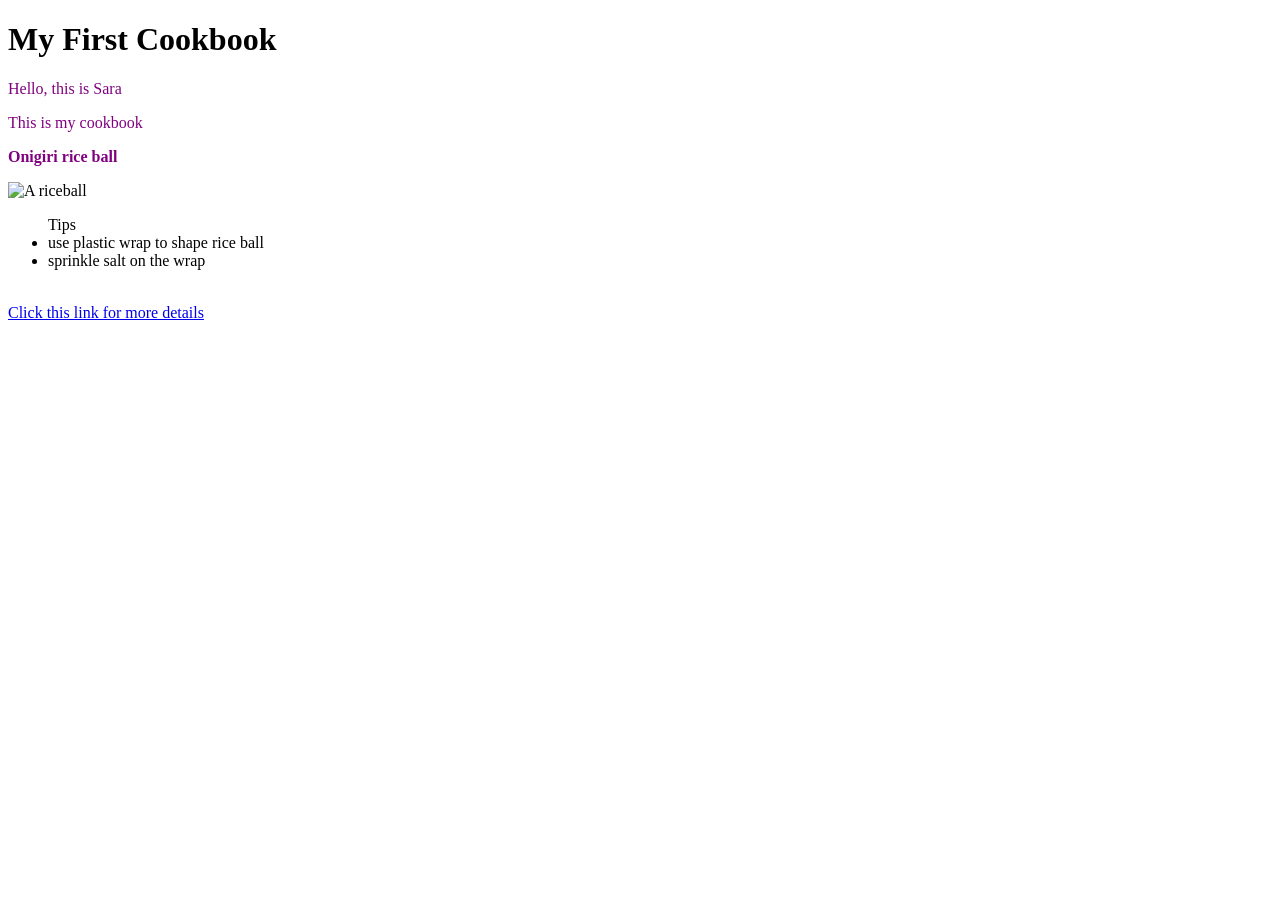
==== My First Cookbook.html @ a363556a "Testing for riceball pic upload" ====
<!DOCTYPE html>

<html lang="en">

 <head>
    <meta charset="utf-8">
    <title>My First Cookbook</title>
    <link rel="stylesheet" href="My First Cookbook.css">
 </head>
 <body>
 <main>
 <h1>My First Cookbook</h1>

 <p>Hello, this is Sara</p>


 <p>This is my cookbook</p>

 <p><b>Onigiri rice ball</b></p>

 <img src="https://github.com/SaraSrkn/MyFirstCookbook/blob/main/riceball.jpg" alt="A riceball">

 <ul>Tips
 <li>use plastic wrap to shape rice ball</li>
 <li>sprinkle salt on the wrap</li>
</ul>
 <br>




 <a href="https://youtu.be/t9zv-_5aOoo?si=wa__rK_A8IYUuUXF" target="_blank"> Click this link for more details</a>

 <img src=" alt=>

 </main>
 </body>
</html>
---- My First Cookbook.css ----
p{
    color:purple;
}
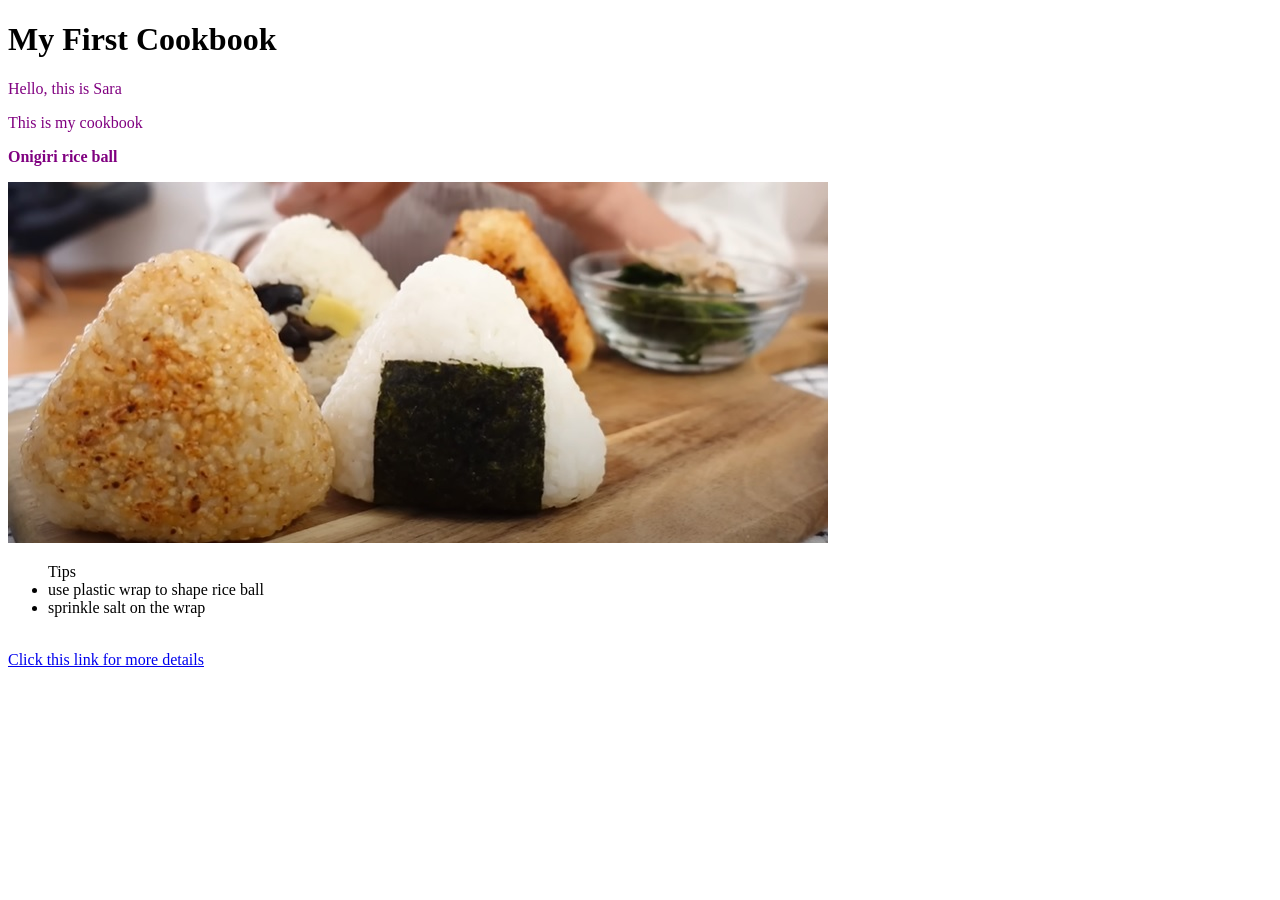
==== commit 40280db2: "changed img src" ====
--- a/My First Cookbook.html
+++ b/My First Cookbook.html
@@ -18,7 +18,7 @@
 
  <p><b>Onigiri rice ball</b></p>
 
- <img src="https://github.com/SaraSrkn/MyFirstCookbook/blob/main/riceball.jpg" alt="A riceball">
+ <img src="riceball.jpg" alt="A riceball">
 
  <ul>Tips
  <li>use plastic wrap to shape rice ball</li>
@@ -31,7 +31,7 @@
 
  <a href="https://youtu.be/t9zv-_5aOoo?si=wa__rK_A8IYUuUXF" target="_blank"> Click this link for more details</a>
 
- <img src=" alt=>
+
 
  </main>
  </body>
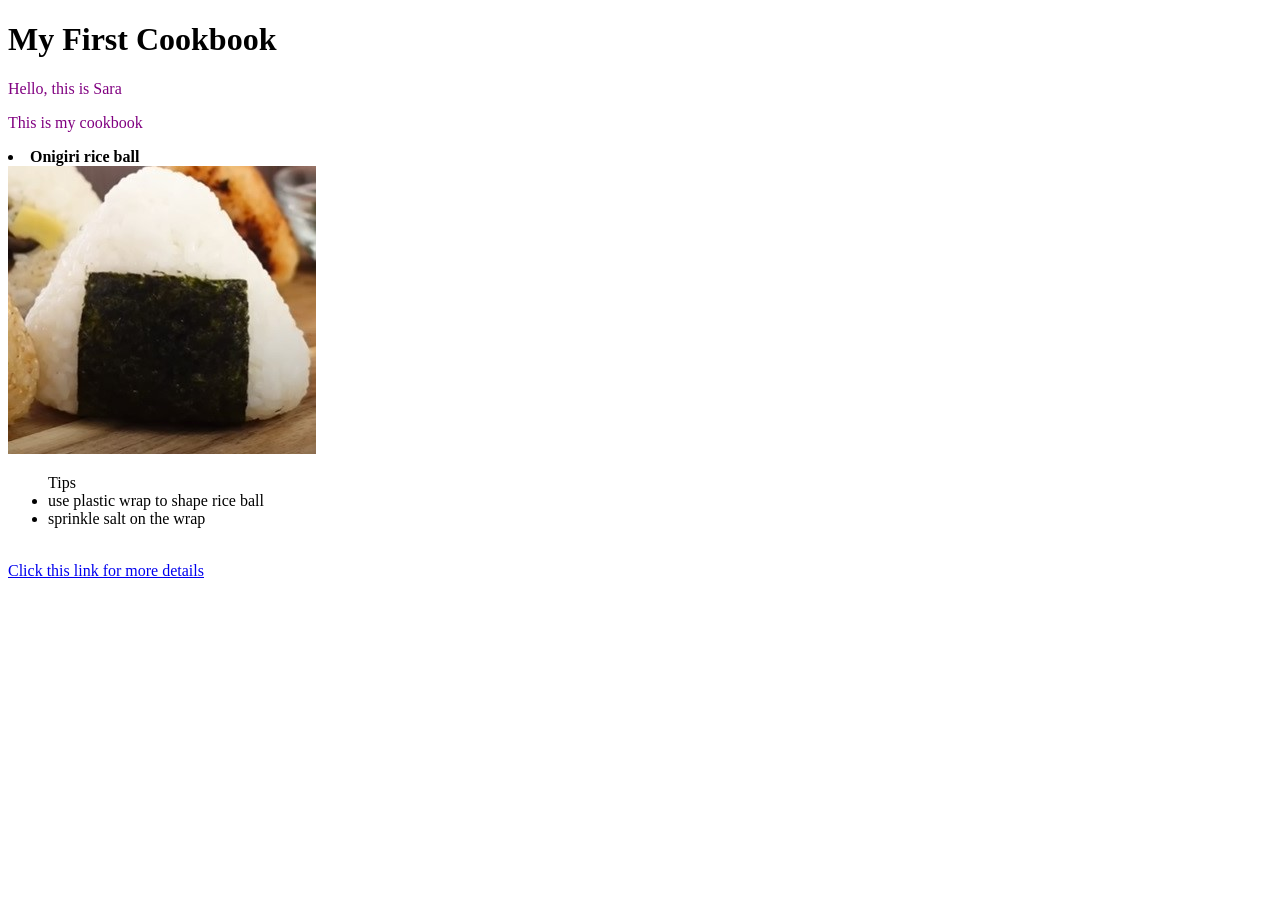
==== commit 2d54a042: "revised the riceball pic and changed it to ordered list" ====
--- a/My First Cookbook.html
+++ b/My First Cookbook.html
@@ -16,7 +16,8 @@
 
  <p>This is my cookbook</p>
 
- <p><b>Onigiri rice ball</b></p>
+ <ol></ol>
+ <li><b>Onigiri rice ball</b></li>
 
  <img src="riceball.jpg" alt="A riceball">
 
@@ -24,6 +25,7 @@
  <li>use plastic wrap to shape rice ball</li>
  <li>sprinkle salt on the wrap</li>
 </ul>
+</ol>
  <br>
 
 
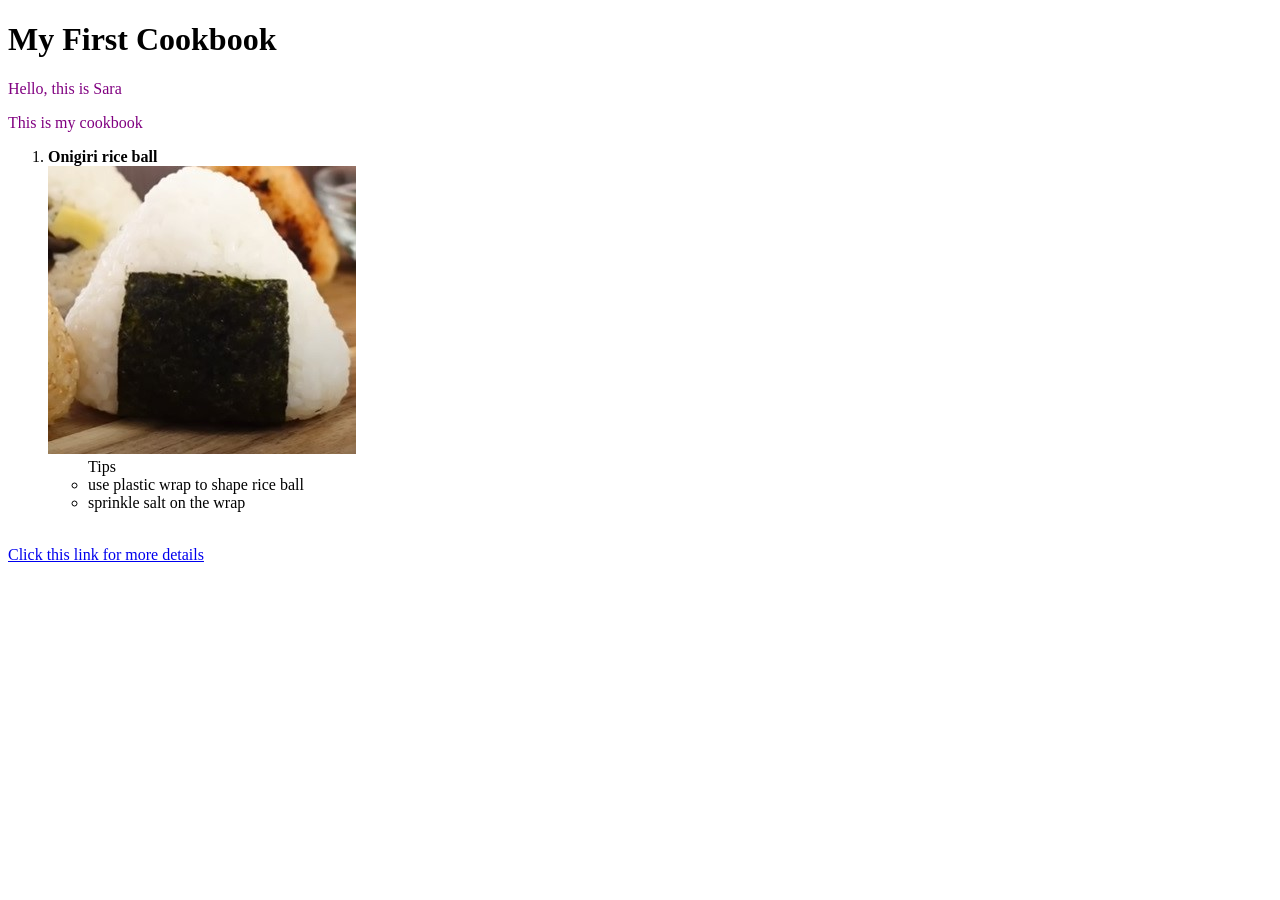
==== commit b7b33b37: "revised again" ====
--- a/My First Cookbook.html
+++ b/My First Cookbook.html
@@ -16,7 +16,7 @@
 
  <p>This is my cookbook</p>
 
- <ol></ol>
+ <ol>
  <li><b>Onigiri rice ball</b></li>
 
  <img src="riceball.jpg" alt="A riceball">
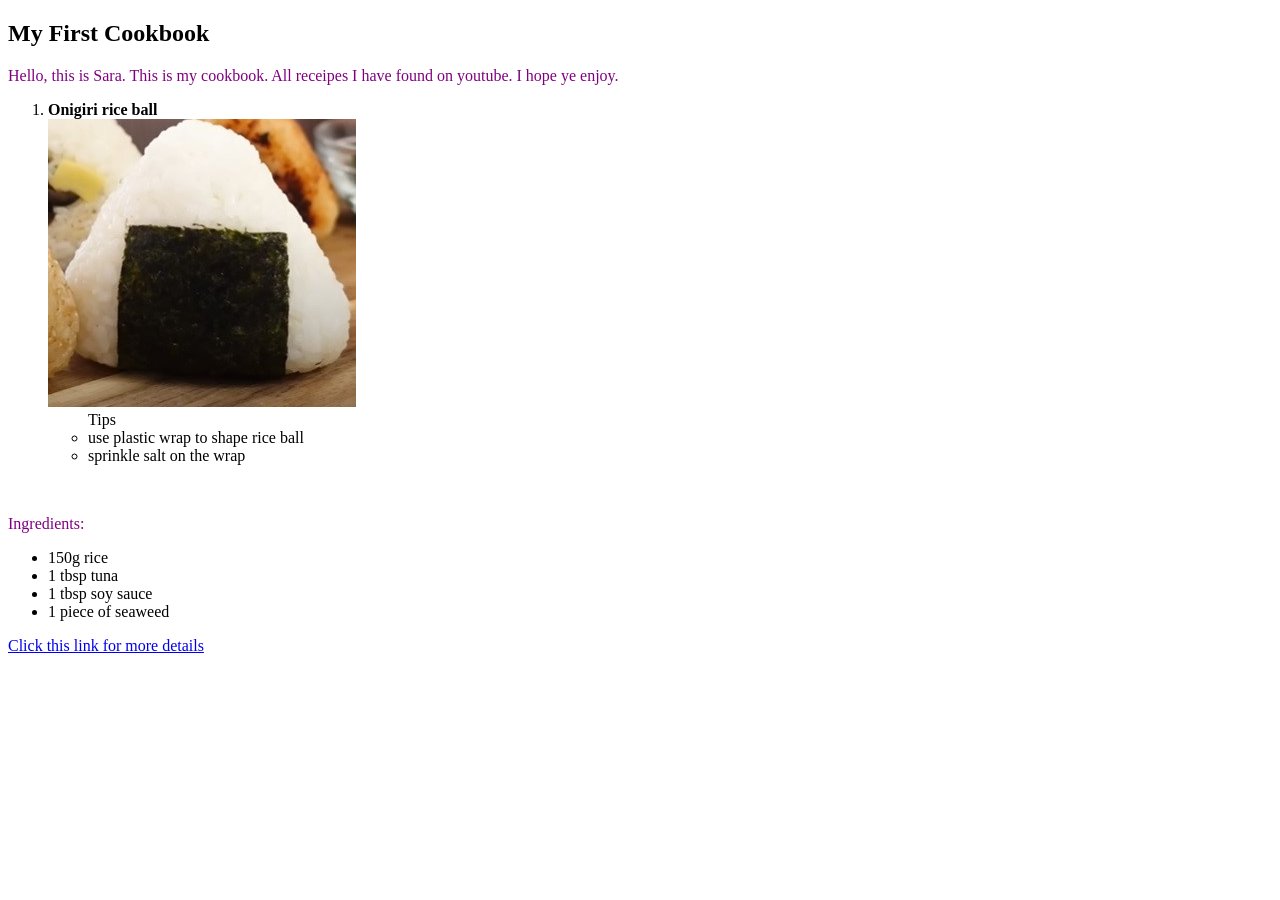
==== commit d82a39df: "Updated Ingredients" ====
--- a/My First Cookbook.html
+++ b/My First Cookbook.html
@@ -7,14 +7,13 @@
     <title>My First Cookbook</title>
     <link rel="stylesheet" href="My First Cookbook.css">
  </head>
+
  <body>
- <main>
+ <main>  
+ <section>
  <h1>My First Cookbook</h1>
 
- <p>Hello, this is Sara</p>
-
-
- <p>This is my cookbook</p>
+ <p>Hello, this is Sara. This is my cookbook. All receipes I have found on youtube. I hope ye enjoy.</p>
 
  <ol>
  <li><b>Onigiri rice ball</b></li>
@@ -28,10 +27,17 @@
 </ol>
  <br>
 
-
-
+ <p>Ingredients:</p>
+ <ul>
+ <li>150g rice</li>
+ <li>1 tbsp tuna</li>
+ <li>1 tbsp soy sauce</li>
+ <li>1 piece of seaweed</li>
+ </ul>
 
  <a href="https://youtu.be/t9zv-_5aOoo?si=wa__rK_A8IYUuUXF" target="_blank"> Click this link for more details</a>
+
+</section>
 
 
 
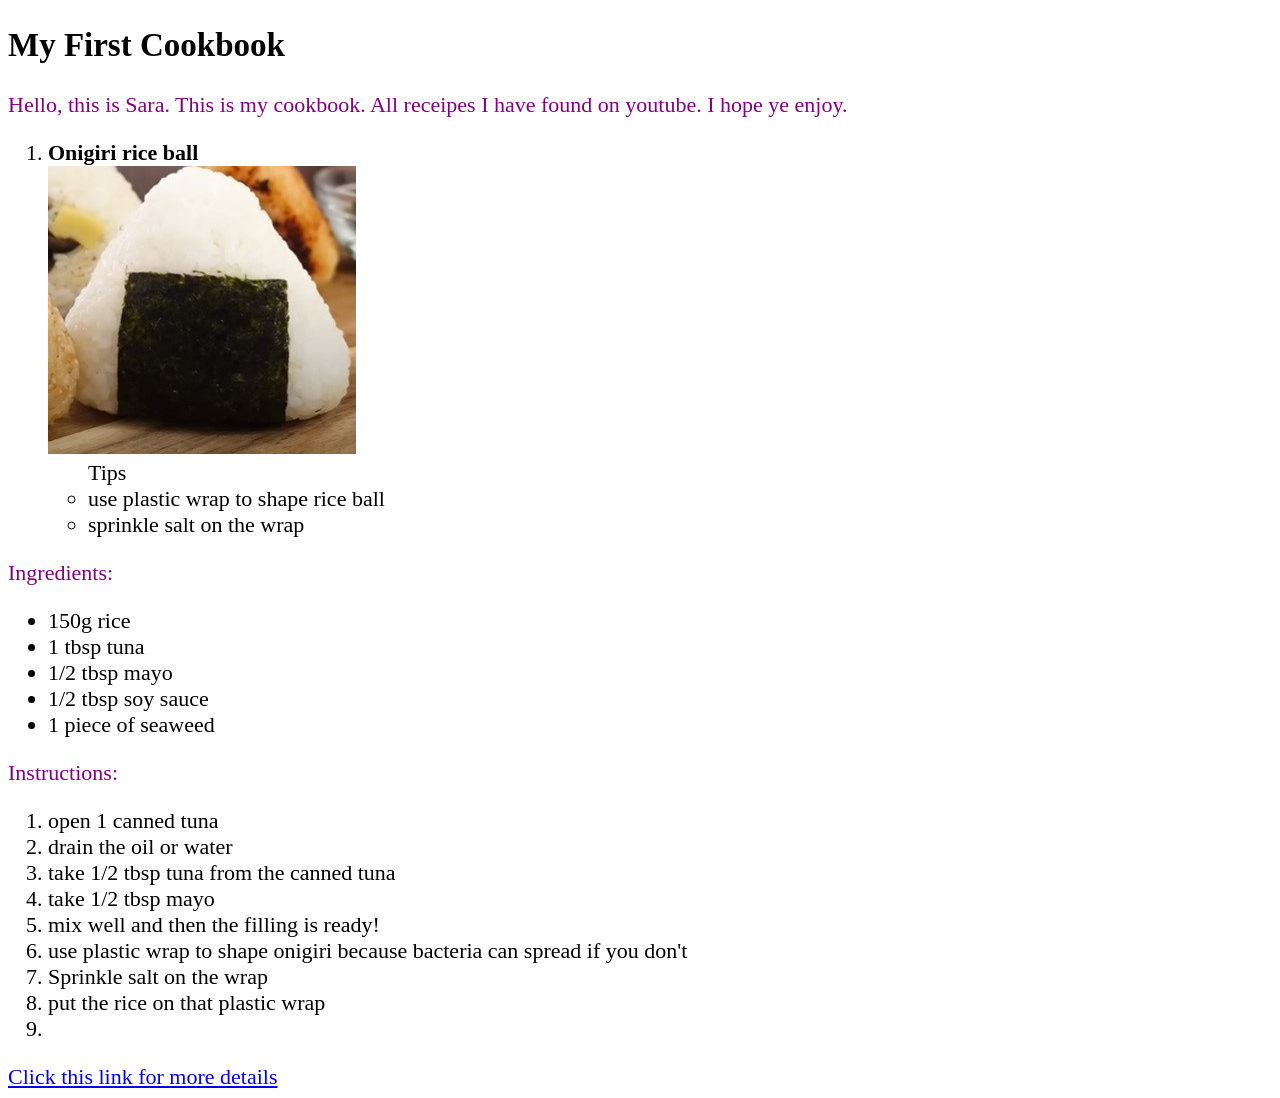
==== commit d63b5716: "updated ingredients and instructions" ====
--- a/My First Cookbook.html
+++ b/My First Cookbook.html
@@ -25,15 +25,26 @@
  <li>sprinkle salt on the wrap</li>
 </ul>
 </ol>
- <br>
-
  <p>Ingredients:</p>
  <ul>
  <li>150g rice</li>
  <li>1 tbsp tuna</li>
- <li>1 tbsp soy sauce</li>
+ <li>1/2 tbsp mayo</li>
+ <li>1/2 tbsp soy sauce</li>
  <li>1 piece of seaweed</li>
- </ul>
+ </ul> 
+ <p>Instructions:</p>
+ <ol>
+ <li>open 1 canned tuna</li>
+ <li>drain the oil or water</li>
+ <li>take 1/2 tbsp tuna from the canned tuna</li>
+ <li>take 1/2 tbsp mayo</li>
+ <li>mix well and then the filling is ready!</li>
+ <li>use plastic wrap to shape onigiri because bacteria can spread if you don't</li>
+ <li>Sprinkle salt on the wrap</li>
+ <li>put the rice on that plastic wrap</li>
+ <li></li>
+ </ol>
 
  <a href="https://youtu.be/t9zv-_5aOoo?si=wa__rK_A8IYUuUXF" target="_blank"> Click this link for more details</a>
 
--- a/My First Cookbook.css
+++ b/My First Cookbook.css
@@ -1,3 +1,5 @@
+body{font-size: 22px;}
+
 p{
     color:purple;
 }
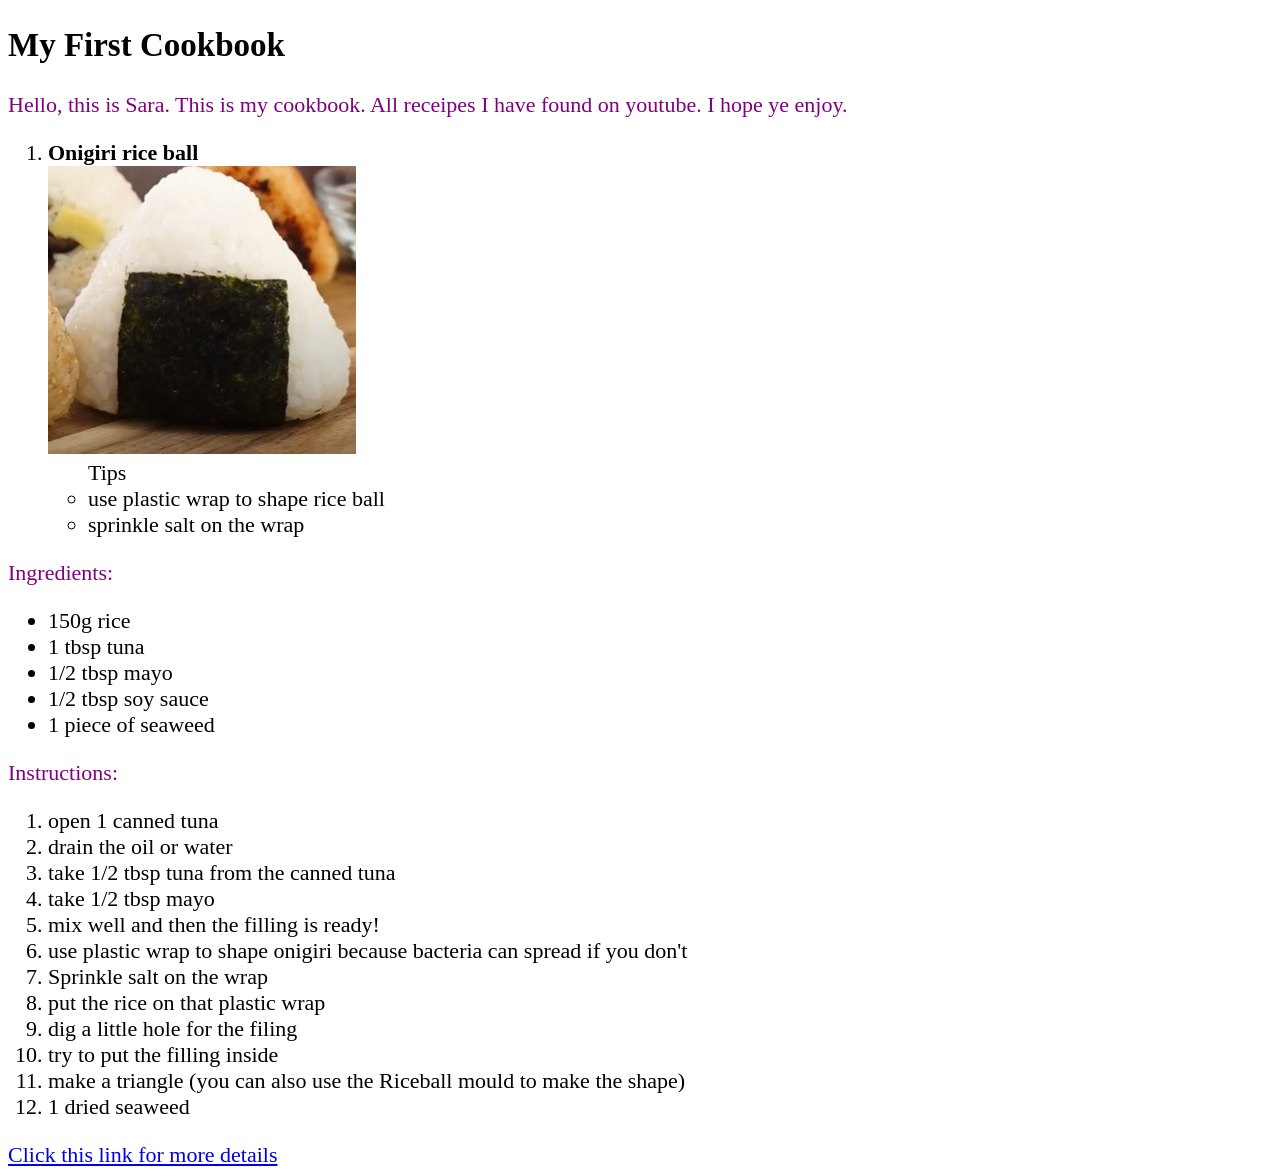
==== commit 49e5d593: "updated content" ====
--- a/My First Cookbook.html
+++ b/My First Cookbook.html
@@ -43,7 +43,10 @@
  <li>use plastic wrap to shape onigiri because bacteria can spread if you don't</li>
  <li>Sprinkle salt on the wrap</li>
  <li>put the rice on that plastic wrap</li>
- <li></li>
+ <li>dig a little hole for the filing</li>
+ <li>try to put the filling inside</li>
+ <li>make a triangle (you can also use the Riceball mould to make the shape)</li>
+ <li>1 dried seaweed</li>
  </ol>
 
  <a href="https://youtu.be/t9zv-_5aOoo?si=wa__rK_A8IYUuUXF" target="_blank"> Click this link for more details</a>
